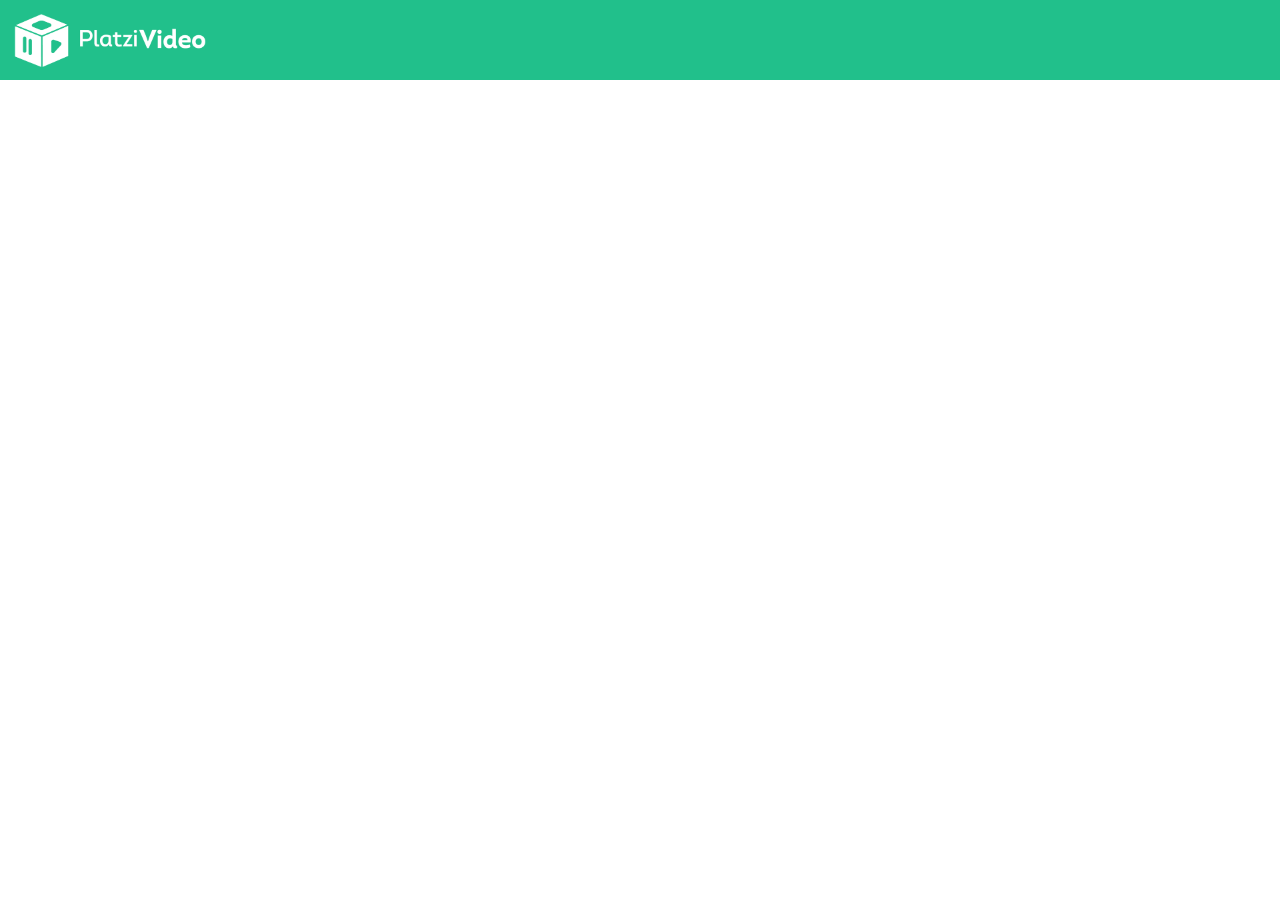
==== index.html @ cd977457 "New project." ====
<!DOCTYPE html>
<html lang="en">
<head>
  <meta charset="UTF-8">
  <meta name="viewport" content="width=device-width, initial-scale=1.0">
  <title>Platzi Video</title>
  <link rel="stylesheet" href="./css/style.css">
</head>
<body>
  <header>
    <img src="./img/logo-platzi-video.png" alt="Logo Platzi">
  </header>
</body>
</html>
---- css/style.css ----
* {
  margin: 0;
  padding: 0;
  box-sizing: border-box;
}

header {
  background-color: #21C08B;
  width: 100%;
  height: 80px;
}

header img {
  width: 200px;
  margin-top: 10px;
  margin-left: 10px;
}
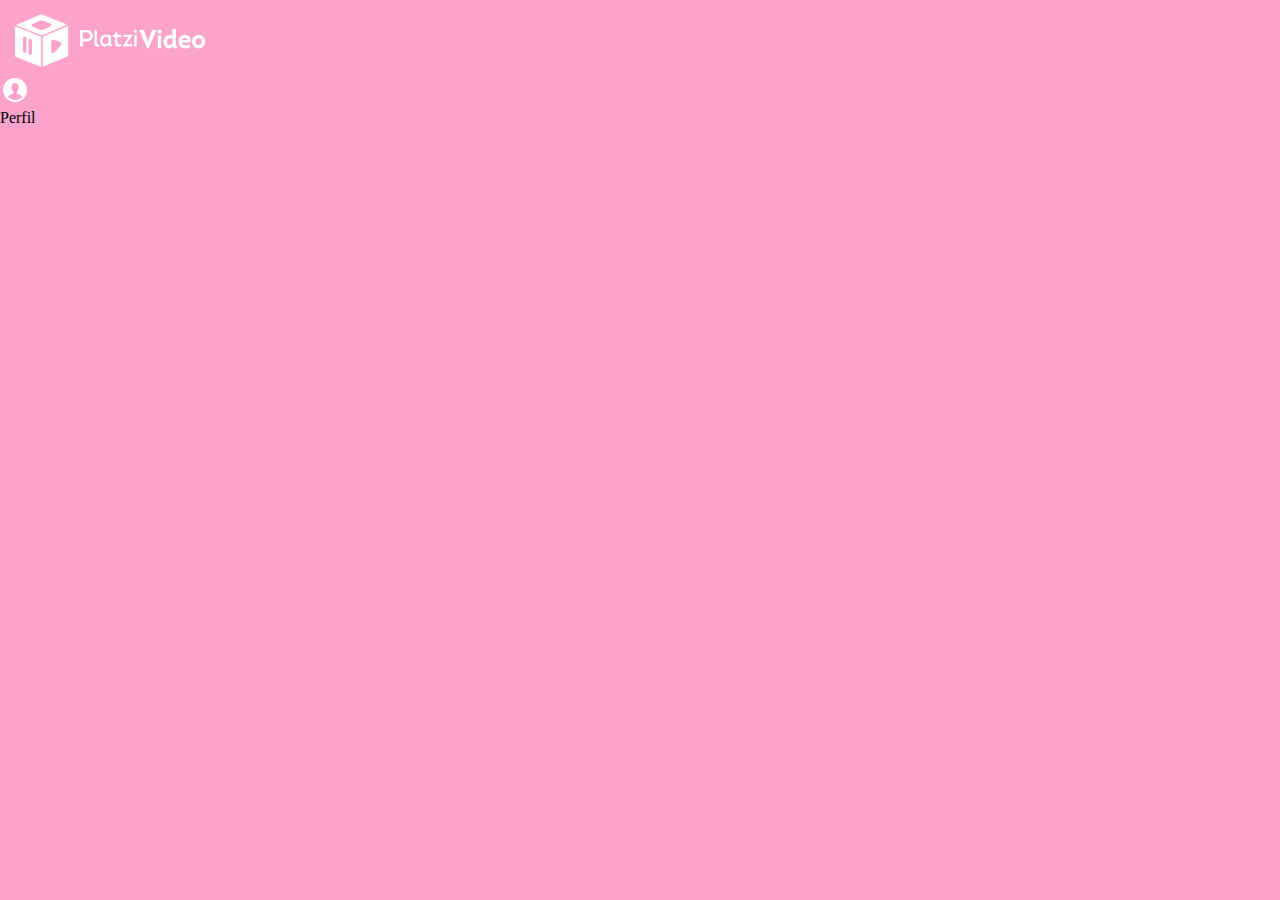
==== commit 4939e429: "Add new imgs, add style to header" ====
--- a/index.html
+++ b/index.html
@@ -4,11 +4,26 @@
   <meta charset="UTF-8">
   <meta name="viewport" content="width=device-width, initial-scale=1.0">
   <title>Platzi Video</title>
+
+<!-- css -->
   <link rel="stylesheet" href="./css/style.css">
+
 </head>
 <body>
-  <header>
-    <img src="./img/logo-platzi-video.png" alt="Logo Platzi">
+  <header class="header">
+    <img class="header__img" src="./img/logo-platzi-video.png" alt="Logo Platzi">
+    <div class="header__menu">
+      <div class="header__menu--profile">
+        <img src="./img/profile.png" alt="Imagen de perfil">
+        <p>
+          Perfil
+        </p>
+      </div>
+      <ul>
+        <li><a href="/">Cuenta</a></li>
+        <li><a href="/">Cerrar Sesión</a></li>
+      </ul>
+    </div>
   </header>
 </body>
 </html>
--- a/css/style.css
+++ b/css/style.css
@@ -4,14 +4,38 @@
   box-sizing: border-box;
 }
 
-header {
-  background-color: #21C08B;
+body {
+  background-color: #fca3cc;
+}
+
+.header {
+  background-color:#fca3cc;
   width: 100%;
   height: 80px;
 }
 
-header img {
+.header__img {
   width: 200px;
   margin-top: 10px;
   margin-left: 10px;
 }
+
+.header__menu {
+  margin-right: 30px;
+}
+
+.header__menu ul {
+  display: none;
+  list-style: none;
+  padding: 0;
+  position: absolute;
+  width: 100px;
+  text-align: right;
+  margin: 0px 0px 0px -14px;
+}
+
+.header__menu--profile {
+  margin-right: 8px;
+  width: 40px;
+}
+
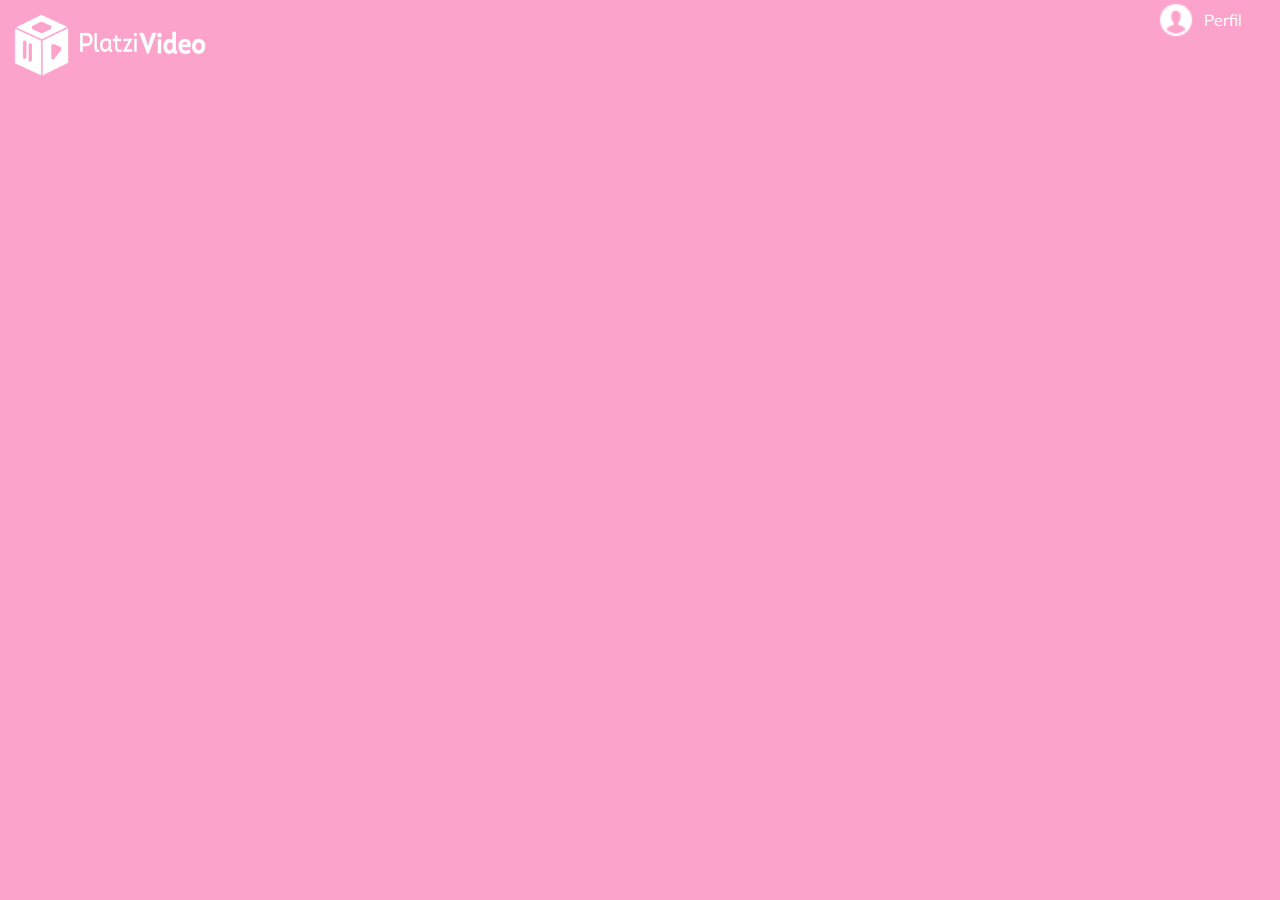
==== commit c84924cf: "Build a menu" ====
--- a/index.html
+++ b/index.html
@@ -7,6 +7,9 @@
 
 <!-- css -->
   <link rel="stylesheet" href="./css/style.css">
+  <link rel="preconnect" href="https://fonts.gstatic.com">
+  <link href="https://fonts.googleapis.com/css2?family=Mulish:wght@300&display=swap" rel="stylesheet">
+
 
 </head>
 <body>
--- a/css/style.css
+++ b/css/style.css
@@ -6,12 +6,15 @@
 
 body {
   background-color: #fca3cc;
+  font-family: 'Mulish', sans-serif;
 }
 
 .header {
   background-color:#fca3cc;
   width: 100%;
   height: 80px;
+  display: flex;
+  justify-content: space-between;
 }
 
 .header__img {
@@ -34,8 +37,36 @@
   margin: 0px 0px 0px -14px;
 }
 
+.header__menu:hover ul, ul:hover {
+  display: block;
+}
+
+.header__menu li {
+  margin: 10px 0px;
+}
+
+.header__menu li a {
+  color: white;
+  text-decoration: none;
+}
+
+.header__menu li a:hover {
+  text-decoration: underline;
+}
+
 .header__menu--profile {
+  margin-right: 8px;
+  display: flex;
+  align-items: center;
+  cursor: pointer;
+}
+
+.header__menu--profile img {
   margin-right: 8px;
   width: 40px;
 }
 
+.header__menu--profile p {
+  margin: 0px;
+  color: white;
+}
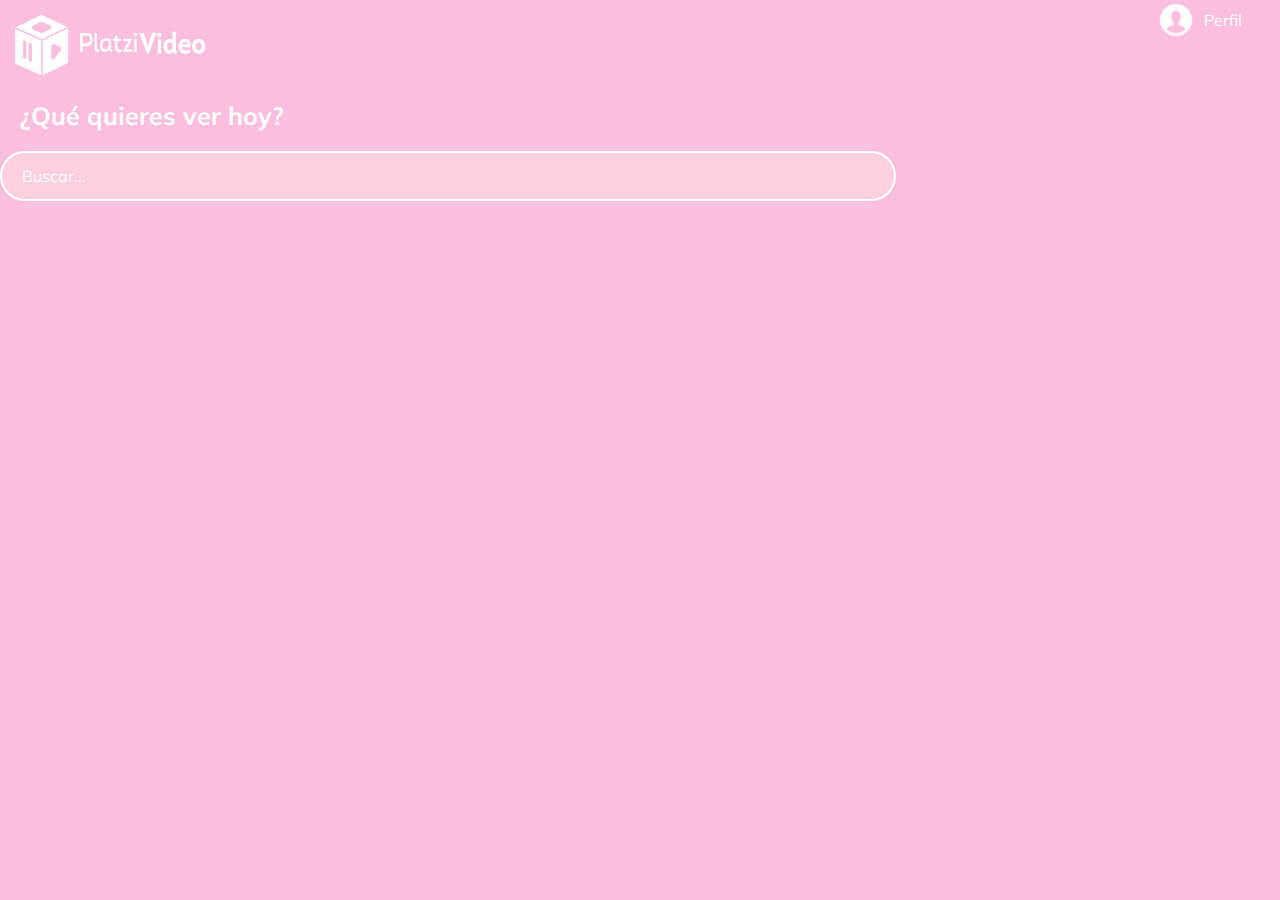
==== commit 5b2b30e4: "Build a search" ====
--- a/index.html
+++ b/index.html
@@ -28,5 +28,10 @@
       </ul>
     </div>
   </header>
+
+  <section class="main">
+    <h2 class="main__title">¿Qué quieres ver hoy?</h2>
+    <input class="input" type="text" placeholder="Buscar...">
+  </section>
 </body>
 </html>
--- a/css/style.css
+++ b/css/style.css
@@ -5,12 +5,12 @@
 }
 
 body {
-  background-color: #fca3cc;
+  background-color: #fbbedf;
   font-family: 'Mulish', sans-serif;
 }
 
 .header {
-  background-color:#fca3cc;
+  background-color:#fbbedf;
   width: 100%;
   height: 80px;
   display: flex;
@@ -70,3 +70,29 @@
   margin: 0px;
   color: white;
 }
+
+.main {
+  height: 300px;
+}
+
+.main__title {
+  padding: 20px;
+  color: white;
+  font-size: 25px;
+}
+
+.input {
+  background-color:#fdcfdf;
+  border: 2px solid white;
+  border-radius: 50px;
+  color: white;
+  font-family: 'Mulish', sans-serif;
+  font-size: 16px;
+  height: 50px;
+  padding: 0px 20px;
+  width: 70%;
+}
+
+::placeholder {
+  color: white;
+}
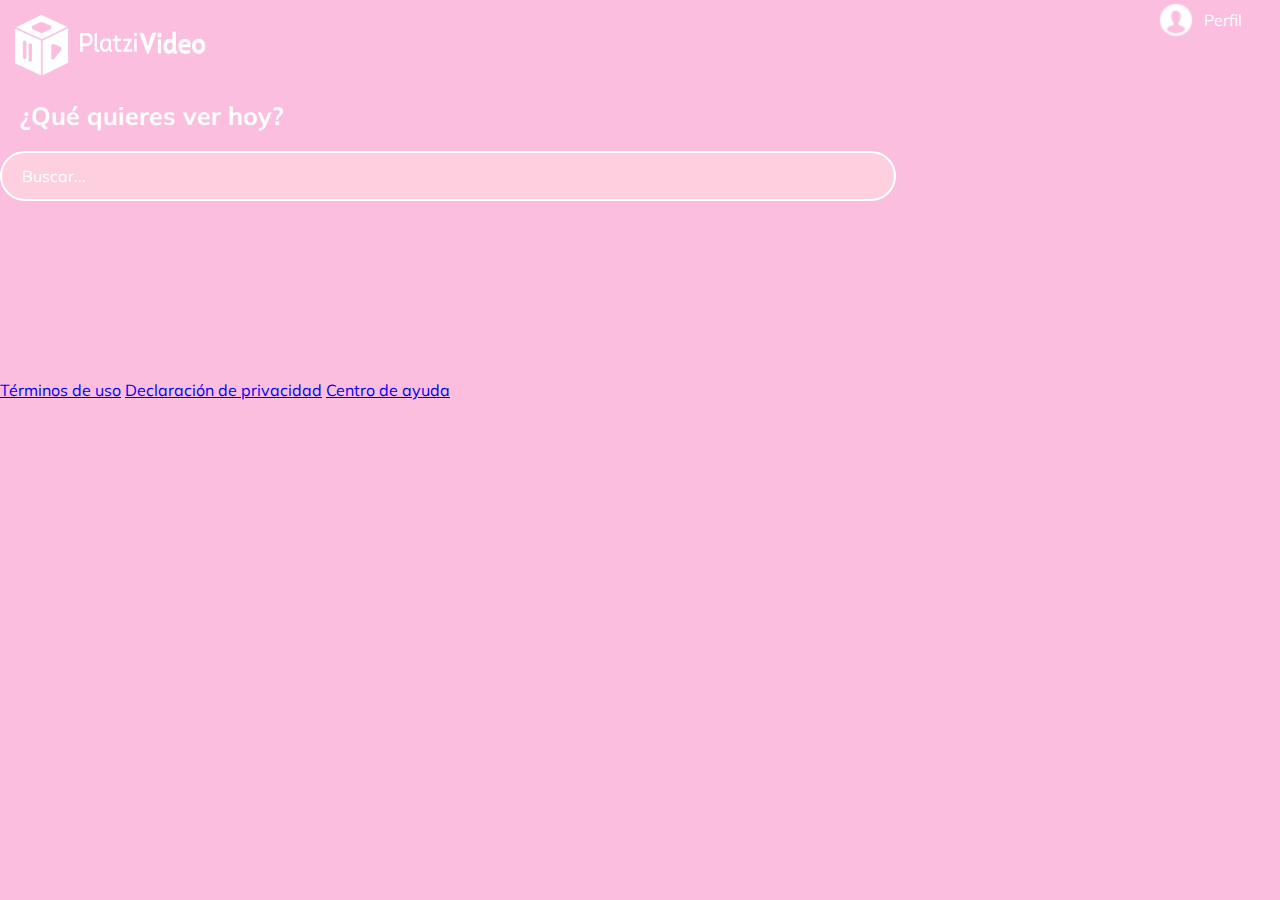
==== commit 7575149f: "Add styles to log in" ====
--- a/index.html
+++ b/index.html
@@ -33,5 +33,11 @@
     <h2 class="main__title">¿Qué quieres ver hoy?</h2>
     <input class="input" type="text" placeholder="Buscar...">
   </section>
+
+  <footer class="footer">
+    <a href="/">Términos de uso</a>
+    <a href="/">Declaración de privacidad</a>
+    <a href="/">Centro de ayuda</a>
+  </footer>
 </body>
 </html>
--- a/css/style.css
+++ b/css/style.css
@@ -8,6 +8,8 @@
   background-color: #fbbedf;
   font-family: 'Mulish', sans-serif;
 }
+
+/* Navegador */
 
 .header {
   background-color:#fbbedf;
@@ -71,6 +73,7 @@
   color: white;
 }
 
+/* Buscador */
 .main {
   height: 300px;
 }
@@ -96,3 +99,4 @@
 ::placeholder {
   color: white;
 }
+
